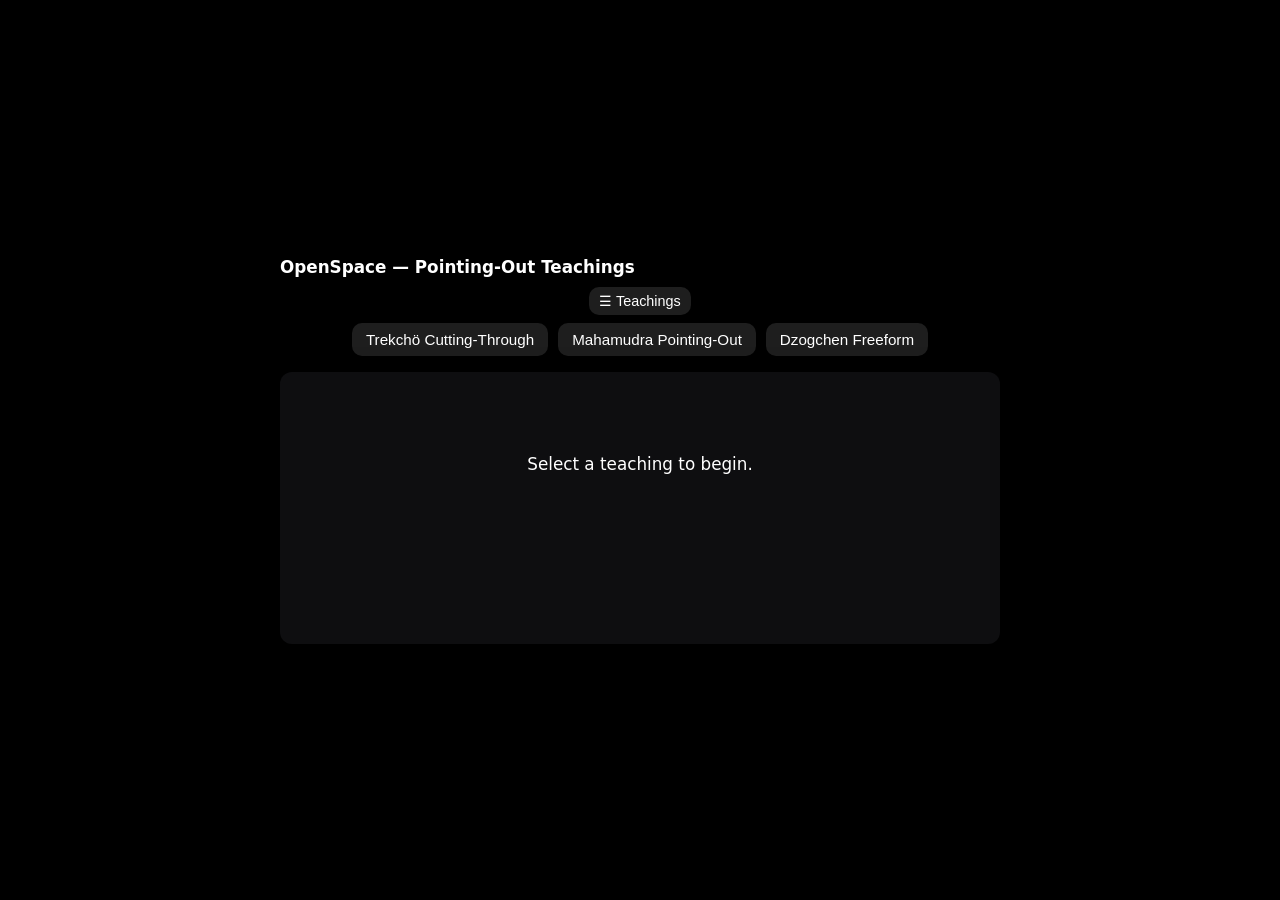
==== open_space_full_v_4.html @ 4f766c8a "Add files via upload" ====
<!DOCTYPE html>
<html lang="en">
<head>
  <meta charset="utf-8" />
  <meta name="viewport" content="width=device-width,initial-scale=1" />
  <title>OpenSpace — Pointing-Out Teachings (V5)</title>
  <style>
    :root{
      --bg:#000;
      --fg:#fff;
      --muted:#8a8a8a;
      --card:#0e0e10;
      --btn:#1e1e1e;
      --btnHover:#2b2b2b;
      --radius:12px;
    }
    html,body{height:100%;margin:0}
    body{
      font-family: Inter, system-ui, -apple-system, "Segoe UI", Roboto, "Helvetica Neue", Arial;
      background:var(--bg);
      color:var(--fg);
      display:flex;
      align-items:center;
      justify-content:center;
      min-height:100vh;
      padding:18px;
      box-sizing:border-box;
    }

    #container{width:min(720px,96vw);max-width:820px}
    #headerRow{
      display:flex;
      align-items:center;
      justify-content:space-between;
      gap:12px;
      margin-bottom:10px;
    }
    h2{
      margin:0;
      font-weight:600;
      font-size:1.05rem;
      white-space:nowrap;
      overflow:hidden;
      text-overflow:ellipsis;
    }
    #infoBtn{
      flex:0 0 auto;
      width:22px;
      height:22px;
      border-radius:50%;
      border:none;
      padding:0;
      background:transparent;
      cursor:pointer;
      display:none; /* shown when a teaching is selected */
      background-image:url("data:image/svg+xml,%3Csvg xmlns='http://www.w3.org/2000/svg' width='22' height='22' viewBox='0 0 24 24' stroke='%23ffffff' stroke-width='2' fill='none' stroke-linecap='round' stroke-linejoin='round'%3E%3Ccircle cx='12' cy='12' r='9'/%3E%3Cline x1='12' y1='10' x2='12' y2='16'/%3E%3Ccircle cx='12' cy='7' r='1'/%3E%3C/svg%3E");
      background-repeat:no-repeat;
      background-position:center;
      background-size:18px;
    }

    #card{
      background:var(--card);
      padding:20px;
      border-radius:var(--radius);
      box-shadow:0 8px 28px rgba(0,0,0,.6);
      position:relative;
    }

    #content{
      min-height:110px;
      display:flex;
      align-items:center;
      justify-content:center;
      padding:18px;
      border-radius:10px;
      background:transparent;
      color:var(--fg);
      font-size:1.05rem;
      line-height:1.5;
      text-align:center;
      opacity:1;
      transition:opacity .45s ease;
    }

    .controls{
      display:flex;
      gap:14px;
      align-items:center;
      justify-content:center;
      margin-top:18px;
    }

    button{
      background:var(--btn);
      color:var(--fg);
      border:none;
      padding:12px 16px;
      border-radius:10px;
      cursor:pointer;
      font-size:1.05rem;
      transition:opacity .12s,transform .12s,background .12s;
    }
    button:hover:not(:disabled){ background:var(--btnHover); transform:translateY(-1px); }
    button:disabled{ opacity:.32; cursor:default; background:#0a0a0a; color:var(--muted); }

    #stepBtn,#cycleBtn{ width:56px; height:56px; border-radius:10px; font-size:20px }
    #anchorBtn{
      width:38px;
      height:34px;
      border-radius:8px;
      font-size:16px;
      padding:6px 8px;
      display:flex;
      align-items:center;
      justify-content:center;
      background-image:url("data:image/svg+xml,%3Csvg xmlns='http://www.w3.org/2000/svg' width='24' height='24' viewBox='0 0 24 24' stroke='%23ffffff' stroke-width='2' fill='none' stroke-linecap='round' stroke-linejoin='round'%3E%3Ccircle cx='12' cy='6' r='2'/%3E%3Cpath d='M12 8v10'/%3E%3Cpath d='M6 14c0 3.3 2.7 6 6 6s6-2.7 6-6'/%3E%3Cpath d='M6 14l2 2'/%3E%3Cpath d='M18 14l-2 2'/%3E%3C/svg%3E");
      background-repeat:no-repeat;
      background-position:center;
      background-size:20px;
    }

    /* menu bar */
    #menuBar{
      display:flex;
      gap:10px;
      justify-content:center;
      margin-bottom:16px;
      flex-wrap:wrap;
    }
    #menuBar button{
      font-size:0.95rem;
      padding:8px 14px;
    }

    #menuToggleRow{
      display:flex;
      justify-content:center;
      margin-bottom:8px;
    }
    #menuToggleBtn{
      font-size:0.9rem;
      padding:6px 10px;
    }

    #anchorArea{ margin-top:12px; min-height:46px; display:flex; align-items:center; justify-content:center }
    #anchorText{
      opacity:0;
      transition:opacity 15000ms ease;
      color:var(--muted);
      text-align:center;
      max-width:82%;
      font-size:0.95rem;
      line-height:1.45;
    }

    /* info modal */
    #infoModal{
      display:none;
      position:fixed;
      top:0; left:0; width:100%; height:100%;
      background:rgba(0,0,0,0.75);
      z-index:1100;
      align-items:center;
      justify-content:center;
      padding:20px;
      box-sizing:border-box;
    }
    #infoModalContent{
      background:var(--card);
      color:var(--fg);
      padding:18px;
      border-radius:12px;
      max-width:420px;
      width:100%;
      max-height:80%;
      overflow:auto;
      position:relative;
      box-shadow:0 8px 36px rgba(0,0,0,.6);
      font-size:0.95rem;
      line-height:1.45;
    }
    #closeModal{
      position:absolute;
      top:10px;
      right:12px;
      font-size:18px;
      background:none;
      border:none;
      color:var(--muted);
      cursor:pointer;
    }
    #infoTitle{
      margin-top:0;
      margin-bottom:6px;
      font-size:1.02rem;
      font-weight:600;
    }

    @media (max-width:480px){
      #content{ font-size:0.98rem; min-height:84px }
      #stepBtn, #cycleBtn{ width:48px; height:48px; font-size:18px }
    }
  </style>
</head>
<body>
  <div id="container">
    <div id="headerRow">
      <h2>OpenSpace — Pointing-Out Teachings</h2>
      <button id="infoBtn" aria-label="Help"></button>
    </div>

    <div id="menuToggleRow">
      <button id="menuToggleBtn" aria-label="Toggle teaching menu">☰ Teachings</button>
    </div>

    <!-- Teaching selector: Trekchö, Mahamudra, Freeform (Freeform last) -->
    <div id="menuBar">
      <button id="trekchoBtn">Trekchö Cutting-Through</button>
      <button id="mahaBtn">Mahamudra Pointing-Out</button>
      <button id="dzogchenBtn">Dzogchen Freeform</button>
    </div>

    <div id="card">
      <div id="content">Select a teaching to begin.</div>

      <div class="controls" aria-hidden="false">
        <button id="stepBtn" aria-label="Step" disabled style="display:none;">●</button>
        <button id="cycleBtn" aria-label="Next iteration" disabled style="display:none;">○</button>
      </div>

      <div style="display:flex;flex-direction:column;align-items:center">
        <div style="margin-top:10px;">
          <button id="anchorBtn" aria-label="Anchor" disabled style="display:none;"></button>
        </div>
        <div id="anchorArea"><div id="anchorText"></div></div>
      </div>
    </div>
  </div>

  <!-- Info modal -->
  <div id="infoModal" role="dialog" aria-hidden="true">
    <div id="infoModalContent">
      <button id="closeModal" aria-label="Close help">×</button>
      <h3 id="infoTitle">How this works</h3>
      <div id="infoBody"></div>
    </div>
  </div>

  <script>
    /* ---------- Dzogchen Freeform pools ---------- */
    const phenomena = [
      "Notice the next thought that appears.","Notice the next emotion that surfaces.","Notice any bodily sensation you can feel.",
      "Notice the first sound you hear right now.","Notice a memory that comes to mind.","Notice a fleeting image in your mind.",
      "Notice an impulse or urge that arises.","Notice tension or relaxation in your body.","Notice any taste, smell, or subtle sensation.",
      "Notice the feeling of your posture.","Notice a judgment or evaluation as it arises.","Notice any desire or aversion appearing.",
      "Notice a flicker of attention in your mind.","Notice a pause, blank, or gap in thought.","Notice the flow of breath without changing it.",
      "Notice a subtle feeling of comfort or discomfort.","Notice curiosity arising in your awareness.","Notice agitation or restlessness.",
      "Notice a fleeting visual impression in the environment.","Notice an internal dialogue or narrative forming.","Notice a small ache or ease in the body.",
      "Notice a passing preference or dislike.","Notice the edges of your attention.","Notice a faint mental image that appears.",
      "Notice the sound your clothes or chair makes.","Notice a recent thought about the future.","Notice the feeling behind a remembered word.",
      "Notice the subtle holding in your hands or fingers.","Notice any urge to look away or avoid.","Notice a gentle warmth or coolness in the skin.",
      "Notice the light changing in the room.","Notice the rhythm of your heartbeat.","Notice the space between breaths.",
      "Notice a smell from the environment.","Notice a memory from childhood.","Notice a small muscle twitch.",
      "Notice your feet touching the floor.","Notice your hands resting.","Notice the temperature in your fingers.",
      "Notice the sound of your own breathing.","Notice the weight of your body on the chair.","Notice subtle thoughts passing.",
      "Notice tension in your jaw or face.","Notice a shift in your posture.","Notice your eyelids and gaze.",
      "Notice a fleeting emotion briefly.","Notice a color you hadn’t observed.","Notice a lingering mental image.",
      "Notice subtle movement in your hands.","Notice a background noise appearing.","Notice a faint smell lingering.",
      "Notice a mental habit.","Notice the pulse in your temples.","Notice any urge to adjust your body.",
      "Notice the temperature of your breath.","Notice the sense of balance in sitting.","Notice the horizon or edge of vision.",
      "Notice a faint itch or touch.","Notice the tension in shoulders or neck.",
      "Notice subtle emotional tones beneath thoughts.","Notice the texture of the present moment.","Notice openness behind sensation.",
      "Notice the movement of attention itself.","Notice how sound arises unbidden.","Notice stillness behind all motion.",
      "Notice the immediate presence before labeling.","Notice the rawness of perception.","Notice how a thought fades on its own.",
      "Notice the boundary between self and sensation dissolving."
    ];

    const spaceCues = [
      "Now notice the space in which that appears.","Shift from the arising object to the openness it inhabits.",
      "Let the image soften; sense the formless ground hosting it.","Notice the simple knowing that doesn't grab the content.",
      "Sense the ungraspable background where this shows up.","Without changing anything, sense the openness that's aware.",
      "Notice how the appearance is simply occurring in this field.","Feel the space that is present even when form is vivid.",
      "Note the clarity that notices without effort.","Allow attention to rest in the open knowing around the object.",
      "Sense the nonreferential space behind the appearance.","Notice that the space doesn't need the content to be itself.",
      "Notice the stillness that contains motion and thought.","Sense how this shows up and shows itself without you doing anything.",
      "Let the background be known as background, not a new object.",
      "Notice the mind’s awareness as the container.","Observe the openness holding all forms.","Feel the spaciousness beneath thoughts.",
      "Rest in the awareness observing itself.","Notice the clarity pervading the mental landscape.","Allow the openness to be self-evident.",
      "Notice how objects arise and dissolve in space.","Sense the field where attention rests naturally.","Notice the horizon of awareness encompassing everything.",
      "Allow the mind’s natural presence to be felt.","Notice the luminous clarity behind sensations.","Rest in the unbounded ground of mind.",
      "Notice the gap between mental events.","Observe how awareness remains unshaken.","Sense the non-dual openness of this moment.",
      "Notice that awareness has no edges.","Sense the expanse that holds even contraction.","Notice how appearances float in openness.",
      "Feel the inseparability of space and movement.","Sense the vividness and spaciousness as one.","Notice the transparency of the arising phenomenon.",
      "Let the openness reveal itself as naturally present.","Rest in the boundlessness that is already here."
    ];

    const revelationCues = [
      "This openness wasn't created just now.","You didn't produce this space — it's already present.",
      "The object arose and passed; the knowing remained.","The openness is unchanged by whatever appears.",
      "You cannot step outside this awareness — it's the ground of all.","This seeing is not something you must assemble.",
      "Even when unnoticing occurs, it too arises in the same space.","No addition is required for this to be present.",
      "This is not a state to obtain; it is what appears in all states.","Recognize that nothing could be missing from this field.",
      "This awareness is prior to concept.","Notice the primordial clarity is always present.","The ground of mind is luminous and open.",
      "All arising is within the natural state.","No effort can create this space; it simply is.","Even confusion arises in this openness.",
      "Recognize the immediacy of presence.","No object can limit this awareness.","This is the natural state, already complete.",
      "Everything unfolds within awareness without interference.","Awareness does not come or go.","The clarity of mind is timeless.",
      "The ground is self-revealing.","The nature of awareness is inseparable from its display.",
      "Nothing can obscure the essence, only your noticing.","All movement is the radiance of awareness.","Rigpa is present even when unnoticed.",
      "The essence has never been altered."
    ];

    const restingCues = [
      "Rest here for a moment.","Let everything be exactly as it is.","No need to hold the view; notice it holds itself.",
      "There's nothing to maintain and nothing to lose.","Simply remain in this effortless openness.","Allow the moment to be as it is without doing.",
      "Stay with the felt sense of not having to fix anything.","Breathe lightly and rest in what is aware.",
      "Allow awareness to rest naturally.","Notice the ease of simply being.","No need to interfere with experience.",
      "Rest in the natural rhythm of mind.","Let each moment be sufficient unto itself.","Feel the spaciousness beneath all phenomena.",
      "Notice the effortless continuity of presence.","Relax into the unconditioned ground of mind.",
      "Let stillness reveal itself.","Rest as the space in which sensations arise.","Let the vividness of experience rest on its own.",
      "Do nothing and let awareness remain as it is.","Rest in the inseparability of openness and clarity.",
      "Let the ground of being support itself.","Relax all effort, even subtle effort.","Let experience be self-liberating."
    ];

    const anchorCues = [
      "In Dzogchen we discover that the root of the mind is awareness or rigpa. This is our true condition. — Namkhai Norbu Rinpoche",
      "When we recognize that the seemingly object nature of reality is nothing different than the subject nature of mind, which is rigpa, it is called enlightenment. — Dzogchen Ponlop Rinpoche",
      "Whatever arises in the mind … just let it be, and it will naturally release itself. — Patrul Rinpoche",
      "The nature of mind is Buddha from the very beginning. — Padmasambhava",
      "This openness was not created just now. — Traditional Dzogchen teaching",
      "Rest in natural great peace. — Traditional Dzogchen teaching",
      "All phenomena are empty, and the nature of mind is already clear. — Tulku Urgyen Rinpoche",
      "In the state of non-dual awareness, nothing is lacking. — Tulku Urgyen Rinpoche",
      "The mind's essence is like space: limitless, luminous, and ungraspable. — Longchenpa",
      "Know the ground; it is free of all elaboration. — Longchenpa",
      "Those who realize the mind see the essence beyond form. — Saraha",
      "Do not seek outside; the essence is here, present as awareness. — Tilopa",
      "All experiences are manifestations of the innate awareness; recognize it as such. — Tilopa",
      "Whatever you meet, meet it as the display of awareness. — Traditional pointer",
      "Look directly at the mind that knows. — Traditional pointer",
      "Not two — awareness and display are inseparable. — Traditional pointer",
      "Open and empty, this is the natural presence. — Traditional pointer",
      "Do not become attached to the appearance; rest in the openness. — Traditional pointer",
      "The view is the simplicity of what is already present. — Traditional pointer"
    ];

    /* ---------- Mahamudra and Trekchö teaching sequences ---------- */

    const mahamudraSteps = [
      "Sit comfortably. Let the body be at ease, not rigid.",
      "Eyes open, gaze slightly lowered. Chin gently tucked, head a little back.",
      "Relax the jaw. Lips slightly apart, tongue resting on the palate.",
      "Let the breath be natural. In-breath a bit shorter than the out-breath.",
      "Feel the weight of the body supported by the seat. Nothing to hold up.",
      "Let the gaze fall along the line of the nose. Thoughts tend to slow on their own.",
      "Notice how attention follows the gaze. Downward softens, upward speeds up.",
      "Allow the whole posture to settle into a sense of simple presence.",
      "Now notice a faint thought arising. Do not finish it. Just see it appear.",
      "See how that thought dissolves as soon as it appears, leaving nothing behind.",
      "Notice a sensation in the body. It too arises, changes, and vanishes.",
      "Notice a feeling or mood. Watch it move and shift without any solid core.",
      "All of this movement is happening within a background of stillness.",
      "Gently shift attention from the moving content to the unmoving background.",
      "Do this without tightening or searching — simply notice what does not move.",
      "Thoughts, sensations, and emotions are like ripples on a vast, still lake.",
      "The lake itself does not move, even while its surface plays.",
      "Let another thought arise and dissolve. See both the ripple and the lake at once.",
      "Notice that the ripple never leaves the lake; it is only the lake moving as a pattern.",
      "In the same way, movement in the mind never leaves stillness.",
      "Look closely at a single thought: does it have a beginning you can find?",
      "Does it have a solid middle? A stable end?",
      "Or is it just a momentary flicker, noticed and gone?",
      "See how one flicker seems to link to the next, forming a story.",
      "That linking is what we call discursive thought — a chain of tiny pulses.",
      "Now instead of following the chain, rest in the space in which the chain appears.",
      "Notice that this space does not come or go with each thought.",
      "Movement and stillness are not two different substances; they share one essence.",
      "The moving is just stillness playing as movement.",
      "Look between two thoughts. Notice the gap that is clear, open, and already present.",
      "Recognize that this gap is not produced by effort; it is simply revealed when not covered.",
      "Let attention rest in this gap, without trying to hold it.",
      "Even when the next thought arises, it arises inside this same openness.",
      "You do not fall out of the natural state when a thought appears.",
      "You have never left the nature of mind; only noticing wanders.",
      "Let noticing come to rest, as if the mind has sat down in its own place.",
      "There is nothing to improve here, nothing missing, nothing extra to add.",
      "Recognize directly: this open, aware, ungraspable stillness is Mahamudra."
    ];

    const trekchoSteps = [
      "Sit or stand in any stable, relaxed posture. Let the body be natural.",
      "Drop the project of fixing or improving yourself, just for this moment.",
      "Without changing anything, notice that there is simple knowing already here.",
      "Sounds are known, sensations are known, thoughts are known — effortlessly.",
      "Turn gently toward this knowing itself, rather than the objects it knows.",
      "Look directly at the one who is aware. Do you find a shape or color?",
      "You cannot locate awareness as a thing, yet experience is undeniably present.",
      "This presence is self-existing: it did not start just now, and it is not produced by effort.",
      "Let thoughts arise as they wish, like clouds drifting through a wide sky.",
      "Do not follow the thoughts. Do not block the thoughts. Let them be.",
      "Notice how each thought appears in this knowing and dissolves back into it.",
      "The knowing is not stained or improved by any particular thought.",
      "Emotions may surge like weather, but the open sky does not become the storm.",
      "Let sensations, feelings, and images play freely, like reflections in a clear mirror.",
      "The mirror does not prefer one reflection over another.",
      "Now look again at the basic knowing. Is it inside the body or outside?",
      "Notice that \"inside\" and \"outside\" are just ideas appearing in the same knowing.",
      "Awareness has no edge you can touch, no center you can point to.",
      "This open, centerless knowing is already free of anything you might add.",
      "Whatever appears — thought, sound, sensation — is the display of this very awareness.",
      "There is nothing apart from this display that needs to be found.",
      "See how, the moment you look for a solid self, nothing definite can be located.",
      "That unfindability is not a lack; it is primordial purity.",
      "All elaborate stories about yourself are adornments on this simple knowing.",
      "Trekchö means cutting through that elaboration in a single, direct seeing.",
      "Right now, relax all effort to edit experience. Let it be exactly as it is.",
      "Notice that awareness is not doing anything special; it is naturally present.",
      "Even confusion or doubt appears within this same clarity.",
      "There is no need to remove thoughts to rest in awareness.",
      "Awareness and its display are not two separate things.",
      "Rest as this open, empty, vividly knowing presence, without improving it.",
      "Each time you notice you were caught in a story, simply relax back into this knowing.",
      "The ground has never been altered by the stories that pass across it.",
      "This is Trekchö: relaxing completely into primordial purity, just as you are."
    ];

    /* ---------- shuffle helper ---------- */
    function createShuffler(arr){
      let pool = [...arr];
      return function(){
        if(pool.length === 0) pool = [...arr];
        const idx = Math.floor(Math.random()*pool.length);
        const item = pool[idx];
        pool.splice(idx,1);
        return item;
      };
    }

    const pickPhenomena = createShuffler(phenomena);
    const pickSpace = createShuffler(spaceCues);
    const pickRevelation = createShuffler(revelationCues);
    const pickResting = createShuffler(restingCues);
    const pickAnchor = createShuffler(anchorCues);

    /* ---------- state & elements ---------- */
    let teachingMode = null; // 'dzogchen' | 'mahamudra' | 'trekcho' | null
    let phase = 0;
    const maxPhase = 4;

    let mahaIndex = 0;
    let trekIndex = 0;

    const elContent = document.getElementById('content');
    const stepBtn = document.getElementById('stepBtn');
    const cycleBtn = document.getElementById('cycleBtn');
    const anchorBtn = document.getElementById('anchorBtn');
    const anchorText = document.getElementById('anchorText');

    const infoBtn = document.getElementById('infoBtn');
    const infoModal = document.getElementById('infoModal');
    const infoTitle = document.getElementById('infoTitle');
    const infoBody = document.getElementById('infoBody');
    const closeModal = document.getElementById('closeModal');

    const dzogchenBtn = document.getElementById('dzogchenBtn');
    const mahaBtn = document.getElementById('mahaBtn');
    const trekchoBtn = document.getElementById('trekchoBtn');

    const menuBar = document.getElementById('menuBar');
    const menuToggleBtn = document.getElementById('menuToggleBtn');
    let menuExpanded = true;

    let anchorTimeout = null;

    function clearModeExtras(){
      document.querySelectorAll('.mode-extra-button').forEach(btn => btn.remove());
    }

    /* fade helpers */
    function fadeTextFast(newText){ // Dzogchen: 800ms
      elContent.style.transition = 'opacity 800ms ease';
      elContent.style.opacity = '0';
      setTimeout(()=>{
        elContent.textContent = newText;
        elContent.style.opacity = '1';
      }, 800);
    }

    function fadeTextSlow(newText){ // Trekchö + Mahamudra: 1500ms
      elContent.style.transition = 'opacity 1500ms ease';
      elContent.style.opacity = '0';
      setTimeout(()=>{
        elContent.textContent = newText;
        elContent.style.opacity = '1';
      }, 1500);
    }

    /* ---------- menu toggle ---------- */
    menuToggleBtn.addEventListener('click', ()=>{
      menuExpanded = !menuExpanded;
      menuBar.style.display = menuExpanded ? 'flex' : 'none';
    });

    function collapseMenu(){
      menuExpanded = false;
      menuBar.style.display = 'none';
    }

    function expandMenu(){
      menuExpanded = true;
      menuBar.style.display = 'flex';
    }

    /* ---------- mode setters ---------- */

    function showDzogchenControls(){
      stepBtn.style.display = 'inline-block';
      cycleBtn.style.display = 'inline-block';
      anchorBtn.style.display = 'inline-block';
      stepBtn.disabled = false;
      cycleBtn.disabled = true;
      anchorBtn.disabled = true;
      infoBtn.style.display = 'inline-block';
    }

    function showMahamudraControls(){
      stepBtn.style.display = 'inline-block';
      cycleBtn.style.display = 'none';
      anchorBtn.style.display = 'none';
      stepBtn.disabled = false;
      cycleBtn.disabled = true;
      anchorBtn.disabled = true;
      infoBtn.style.display = 'inline-block';
    }

    function showTrekchoControls(){
      stepBtn.style.display = 'inline-block';
      cycleBtn.style.display = 'none';
      anchorBtn.style.display = 'none';
      stepBtn.disabled = false;
      cycleBtn.disabled = true;
      anchorBtn.disabled = true;
      infoBtn.style.display = 'inline-block';
    }

    function setModeDzogchen(){
      teachingMode = 'dzogchen';
      phase = 0;
      clearModeExtras();
      showDzogchenControls();
      fadeTextFast('Click the left dot (●) to step through the first iteration.');
      collapseMenu();
    }

    function setModeMahamudra(){
      teachingMode = 'mahamudra';
      mahaIndex = 0;
      clearModeExtras();
      showMahamudraControls();
      fadeTextSlow('Mahamudra — click the left dot (●) to begin.');
      collapseMenu();
    }

    function setModeTrekcho(){
      teachingMode = 'trekcho';
      trekIndex = 0;
      clearModeExtras();
      showTrekchoControls();
      fadeTextSlow('Trekchö — click the left dot (●) to begin.');
      collapseMenu();
    }

    dzogchenBtn.addEventListener('click', setModeDzogchen);
    mahaBtn.addEventListener('click', setModeMahamudra);
    trekchoBtn.addEventListener('click', setModeTrekcho);

    /* ---------- info modal content ---------- */
    function setInfoContent(){
      if(teachingMode === 'mahamudra'){
        infoTitle.textContent = 'Mahamudra Pointing-Out';
        infoBody.innerHTML = "<p>This module walks you through a Mahamudra-style pointing-out: posture, gaze, slowing of thought, and direct recognition of stillness and movement as one taste. Use the left dot to move step by step.</p><p>Nothing special needs to be produced — each line is an invitation to notice what is already present. If you reach the end, you can repeat the sequence or switch back to another teaching.</p>";
      } else if(teachingMode === 'trekcho'){
        infoTitle.textContent = 'Trekchö Cutting-Through';
        infoBody.innerHTML = "<p>This module offers a simple Trekchö-style cutting-through: relaxing all effort, recognizing the basic knowing already here, looking directly at awareness, and seeing the unfindable yet vivid nature of self and phenomena.</p><p>The steps do not build a state; they point again and again to primordial purity (kadak) as it is. Let the lines land lightly; rest as the open, aware presence they indicate.</p>";
      } else if(teachingMode === 'dzogchen'){
        infoTitle.textContent = 'Dzogchen Freeform';
        infoBody.innerHTML = "<p>Dzogchen Freeform steps through four phases with the left dot: <em>phenomenon → space → revelation → rest</em>. Each iteration invites you to notice a concrete appearance, then the space that holds it, then the nature of that openness, and finally a short period of resting.</p><p>When one full iteration is complete, the left dot disables and the right dot becomes available to start the next iteration. At that same moment an anchor (a short lineage quote) becomes available — press it once to receive a pointer that fades in and out over 30 seconds.</p><p>These are pointers only, not a substitute for direct instruction with a qualified teacher.</p>";
      }
    }

    infoBtn.addEventListener('click', ()=>{
      if(!teachingMode) return;
      setInfoContent();
      infoModal.style.display = 'flex';
      infoModal.setAttribute('aria-hidden','false');
    });

    closeModal.addEventListener('click', ()=>{
      infoModal.style.display = 'none';
      infoModal.setAttribute('aria-hidden','true');
    });

    /* ---------- interactions ---------- */

    function step(){
      if(stepBtn.disabled || !teachingMode) return;

      // Mahamudra mode
      if(teachingMode === 'mahamudra'){
        if(mahaIndex < mahamudraSteps.length){
          fadeTextSlow(mahamudraSteps[mahaIndex++]);
          if(mahaIndex >= mahamudraSteps.length){
            stepBtn.disabled = true;
            showMahamudraCompletion();
          }
        }
        return;
      }

      // Trekchö mode
      if(teachingMode === 'trekcho'){
        if(trekIndex < trekchoSteps.length){
          fadeTextSlow(trekchoSteps[trekIndex++]);
          if(trekIndex >= trekchoSteps.length){
            stepBtn.disabled = true;
            showTrekchoCompletion();
          }
        }
        return;
      }

      // Dzogchen freeform mode
      if(teachingMode === 'dzogchen'){
        let text = '';
        if(phase === 0) text = pickPhenomena();
        else if(phase === 1) text = pickSpace();
        else if(phase === 2) text = pickRevelation();
        else if(phase === 3) text = pickResting();

        fadeTextFast(text);
        phase++;

        if(phase >= maxPhase){
          // iteration complete
          stepBtn.disabled = true;
          cycleBtn.disabled = false;
          anchorBtn.disabled = false;
        }
        return;
      }
    }

    function cycle(){
      if(cycleBtn.disabled || teachingMode !== 'dzogchen') return;

      // start next Dzogchen iteration
      phase = 0;
      cycleBtn.disabled = true;
      anchorBtn.disabled = true;
      stepBtn.disabled = false;

      fadeTextFast(pickPhenomena());
      phase = 1;
    }

    function showAnchor(){
      if(anchorBtn.disabled || teachingMode !== 'dzogchen') return;

      anchorBtn.disabled = true;

      if(anchorTimeout) {
        clearTimeout(anchorTimeout);
        anchorTimeout = null;
      }

      anchorText.textContent = pickAnchor();
      anchorText.style.opacity = '1';

      anchorTimeout = setTimeout(()=>{
        anchorText.style.opacity = '0';
        anchorTimeout = setTimeout(()=>{
          anchorText.textContent = '';
          if(!cycleBtn.disabled) anchorBtn.disabled = false;
          anchorTimeout = null;
        }, 15000);
      }, 15000);
    }

    function showMahamudraCompletion(){
      fadeTextSlow('Mahamudra teaching complete.');
      stepBtn.disabled = true;
      expandMenu();
    }

    function showTrekchoCompletion(){
      fadeTextSlow('Trekchö teaching complete.');
      stepBtn.disabled = true;
      expandMenu();
    }

    /* ---------- wiring ---------- */
    stepBtn.addEventListener('click', step);
    cycleBtn.addEventListener('click', cycle);
    anchorBtn.addEventListener('click', showAnchor);

    document.addEventListener('keydown', (e)=>{
      if(e.key === 'Enter' || e.key === ' ') {
        if(!stepBtn.disabled && teachingMode) { e.preventDefault(); step(); }
        else if(!cycleBtn.disabled && teachingMode === 'dzogchen') { e.preventDefault(); cycle(); }
      }
      if(e.key === 'a' || e.key === 'A'){ if(!anchorBtn.disabled && teachingMode === 'dzogchen') showAnchor(); }
      if(e.key === 'i' || e.key === 'I'){
        if(!teachingMode) return;
        setInfoContent();
        infoModal.style.display = (infoModal.style.display === 'flex' ? 'none' : 'flex');
      }
    });

    // initial state: menu expanded, no teaching selected; controls + info hidden
    menuBar.style.display = 'flex';
    stepBtn.disabled = true;
    cycleBtn.disabled = true;
    anchorBtn.disabled = true;
    infoBtn.style.display = 'none';
  </script>
</body>
</html>
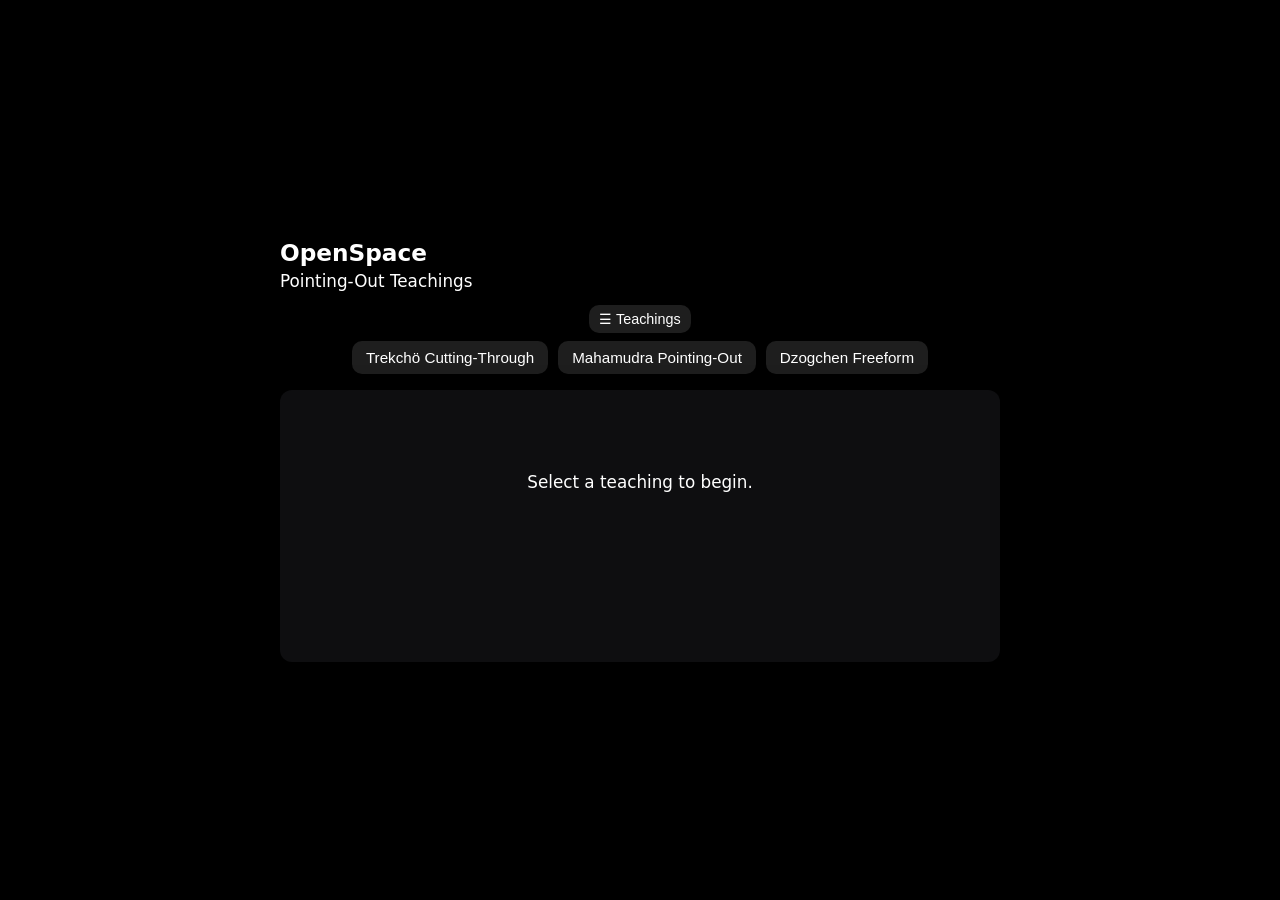
==== commit 1abcd238: "Update open_space_full_v_4.html" ====
--- a/open_space_full_v_4.html
+++ b/open_space_full_v_4.html
@@ -205,10 +205,51 @@
 </head>
 <body>
   <div id="container">
-    <div id="headerRow">
-      <h2>OpenSpace — Pointing-Out Teachings</h2>
-      <button id="infoBtn" aria-label="Help"></button>
-    </div>
+    <div id="headerColumn" style="margin-bottom:14px;">
+  <h1 id="titleMain" style="
+        margin:0;
+        font-weight:700;
+        font-size:1.45rem;
+        line-height:1.25;
+      ">
+    OpenSpace
+  </h1>
+
+  <div id="subHeaderRow" style="
+        display:flex;
+        align-items:center;
+        justify-content:space-between;
+        gap:10px;
+        margin-top:4px;
+      ">
+    <h2 id="titleSub" style="
+          margin:0;
+          font-weight:500;
+          font-size:1.05rem;
+          white-space:nowrap;
+          overflow:hidden;
+          text-overflow:ellipsis;
+        ">
+      Pointing-Out Teachings
+    </h2>
+
+    <!-- Minimal in-header info icon -->
+    <button id="infoBtn" aria-label="Help" style="
+          flex:0 0 auto;
+          width:22px;
+          height:22px;
+          border:none;
+          background:transparent;
+          cursor:pointer;
+          display:none; /* shown only after a mode is selected */
+          background-image:url('data:image/svg+xml,%3Csvg xmlns=\'http://www.w3.org/2000/svg\' width=\'22\' height=\'22\' viewBox=\'0 0 24 24\' stroke=\'%23ffffff\' stroke-width=\'2\' fill=\'none\' stroke-linecap=\'round\' stroke-linejoin=\'round\'%3E%3Ccircle cx=\'12\' cy=\'12\' r=\'9\'/%3E%3Cline x1=\'12\' y1=\'10\' x2=\'12\' y2=\'16\'/%3E%3Ccircle cx=\'12\' cy=\'7\' r=\'1\'/%3E%3C/svg%3E');
+          background-repeat:no-repeat;
+          background-position:center;
+          background-size:18px;
+        ">
+    </button>
+  </div>
+</div>
 
     <div id="menuToggleRow">
       <button id="menuToggleBtn" aria-label="Toggle teaching menu">☰ Teachings</button>
